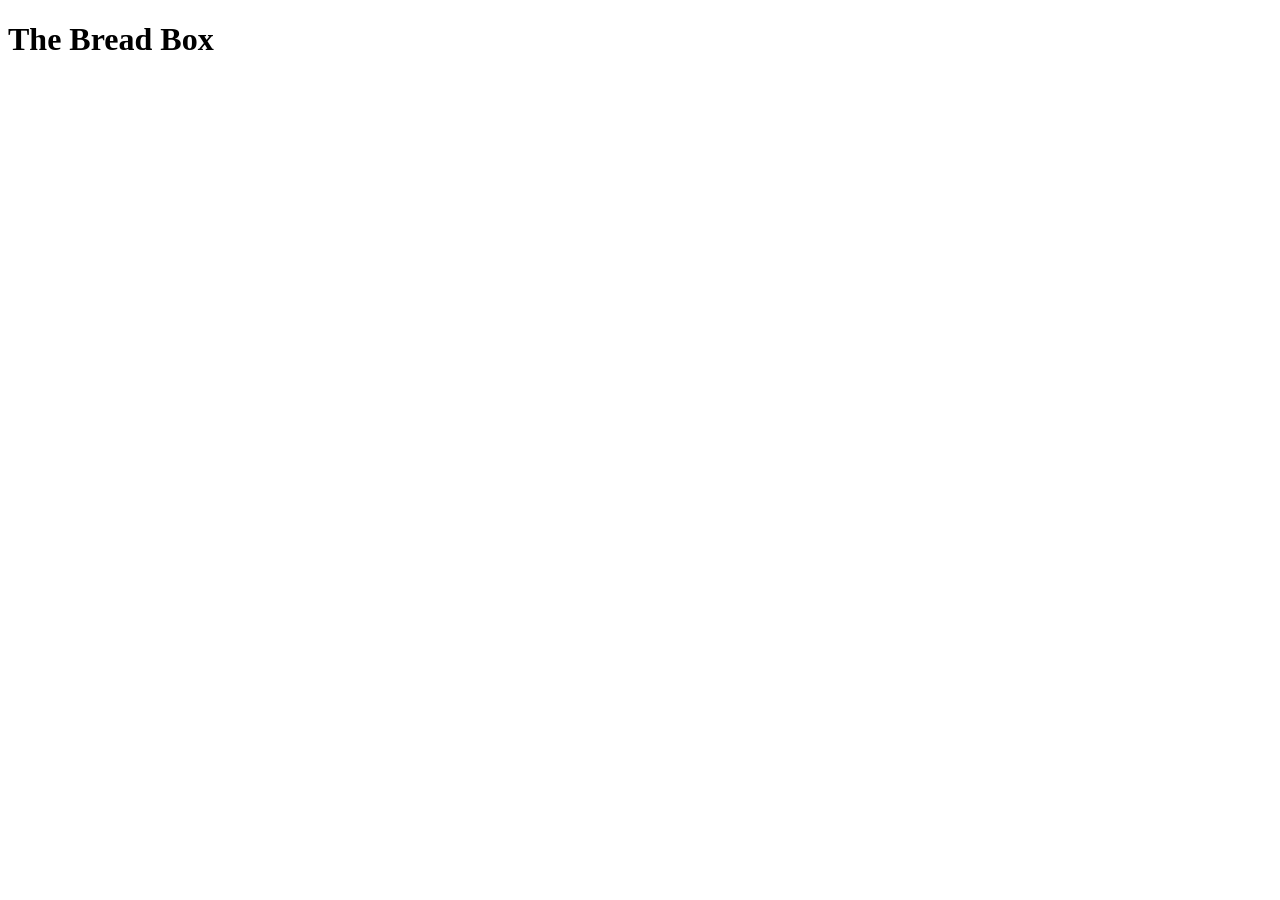
==== index.html @ de034fad "add initial info to README.md and create indext.html" ====
<!DOCTYPE html>
<html lang="en">

<head>
    <meta charset="UTF-8">
    <meta http-equiv="X-UA-Compatible" content="IE=edge">
    <meta name="viewport" content="width=device-width, initial-scale=1.0">
    <title>Recipes</title>
</head>

<body>
    <h1>The Bread Box</h1>
</body>

</html>
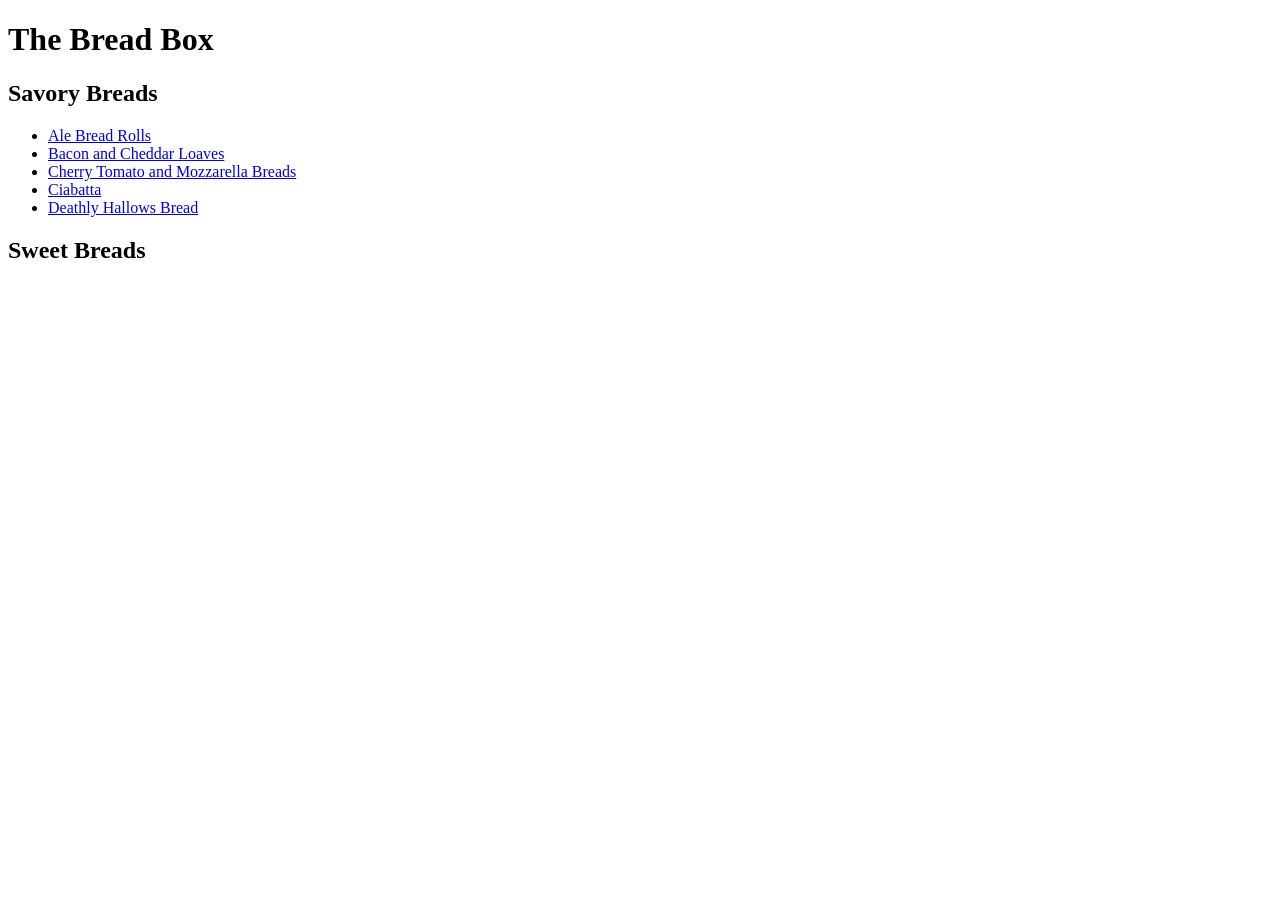
==== commit 5fccb20e: "add links to recipe files in index.html" ====
--- a/index.html
+++ b/index.html
@@ -10,6 +10,16 @@
 
 <body>
     <h1>The Bread Box</h1>
+    <p></p>
+    <h2>Savory Breads</h2>
+    <ul>
+        <li><a href="./recipes/ale-bread-rolls.html">Ale Bread Rolls</a></li>
+        <li><a href="./recipes/bacon-and-cheddar-loaves.html">Bacon and Cheddar Loaves</a></li>
+        <li><a href="./recipes/cherry-tomato-and-mozzarella-breads.html">Cherry Tomato and Mozzarella Breads</a></li>
+        <li><a href="./recipes/ciabatta.html">Ciabatta</a></li>
+        <li><a href="./recipes/deathly-hallows-bread.html">Deathly Hallows Bread</a></li>
+    </ul>
+    <h2>Sweet Breads</h2>
 </body>
 
 </html>
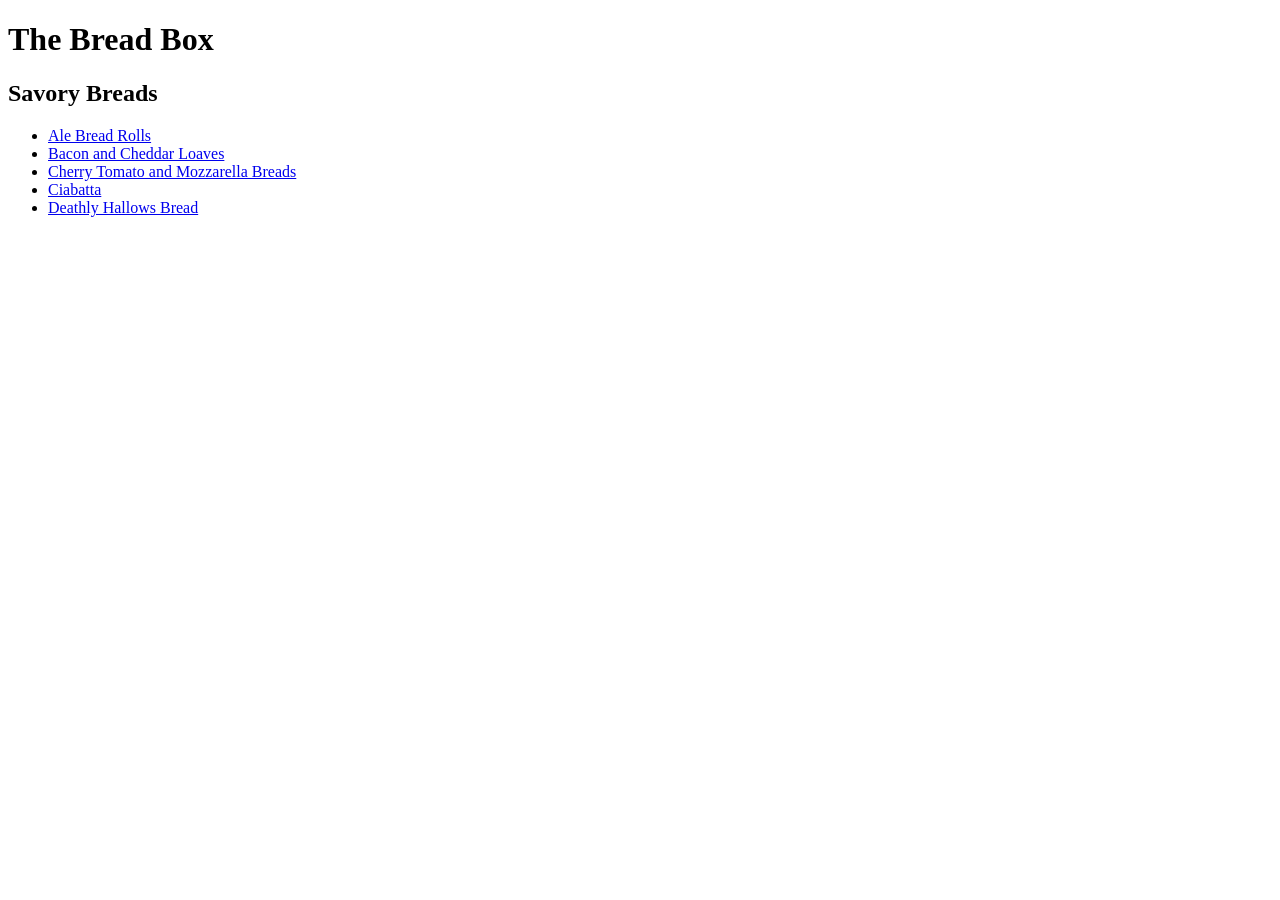
==== commit 5018ae1a: "remove sweet breads heading from index.html and images heading from README file" ====
--- a/index.html
+++ b/index.html
@@ -19,7 +19,6 @@
         <li><a href="./recipes/ciabatta.html">Ciabatta</a></li>
         <li><a href="./recipes/deathly-hallows-bread.html">Deathly Hallows Bread</a></li>
     </ul>
-    <h2>Sweet Breads</h2>
 </body>
 
 </html>
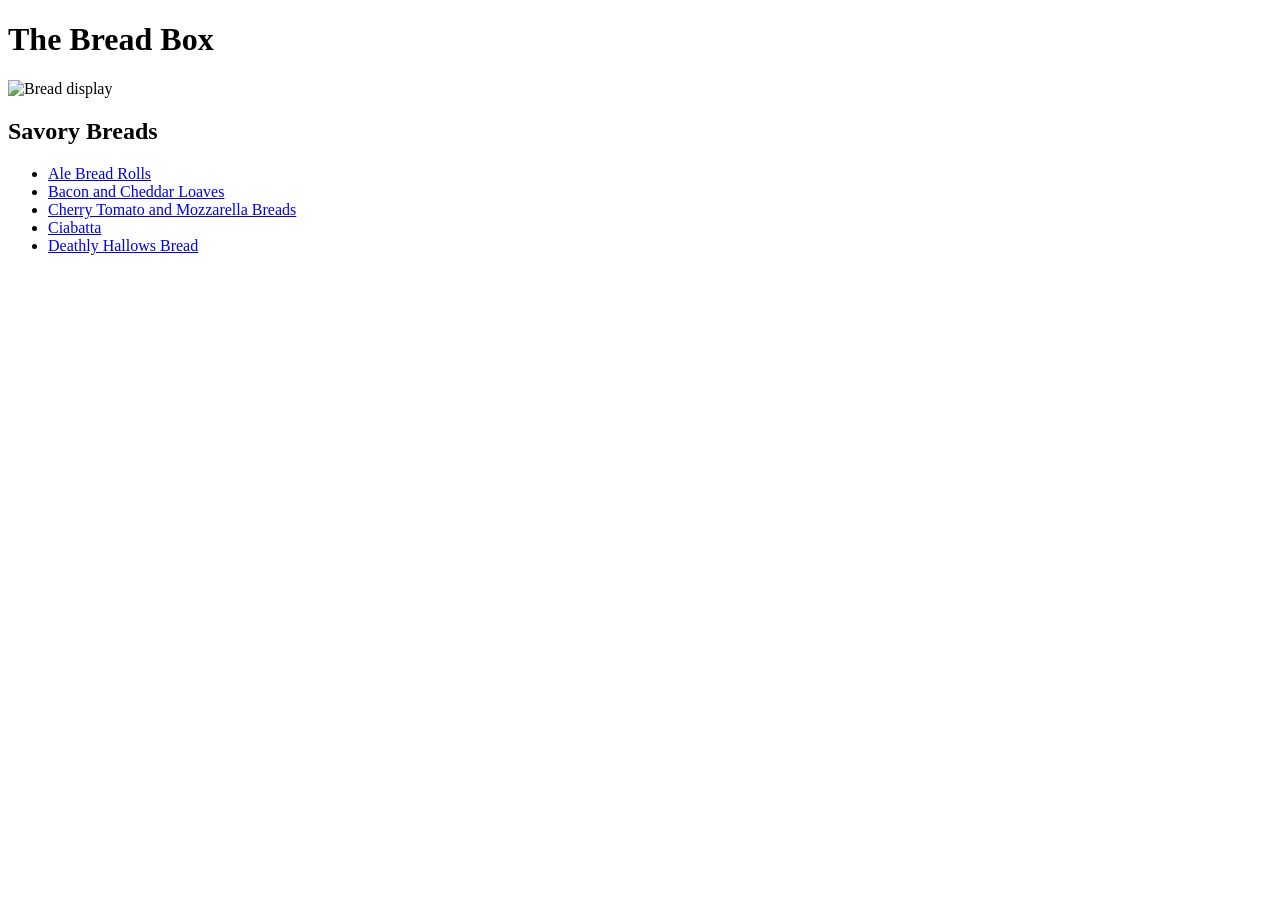
==== commit aceccbde: "add images directory and include images in each html file" ====
--- a/index.html
+++ b/index.html
@@ -10,7 +10,7 @@
 
 <body>
     <h1>The Bread Box</h1>
-    <p></p>
+    <img src="images/bread-display.jpeg" alt="Bread display">
     <h2>Savory Breads</h2>
     <ul>
         <li><a href="./recipes/ale-bread-rolls.html">Ale Bread Rolls</a></li>
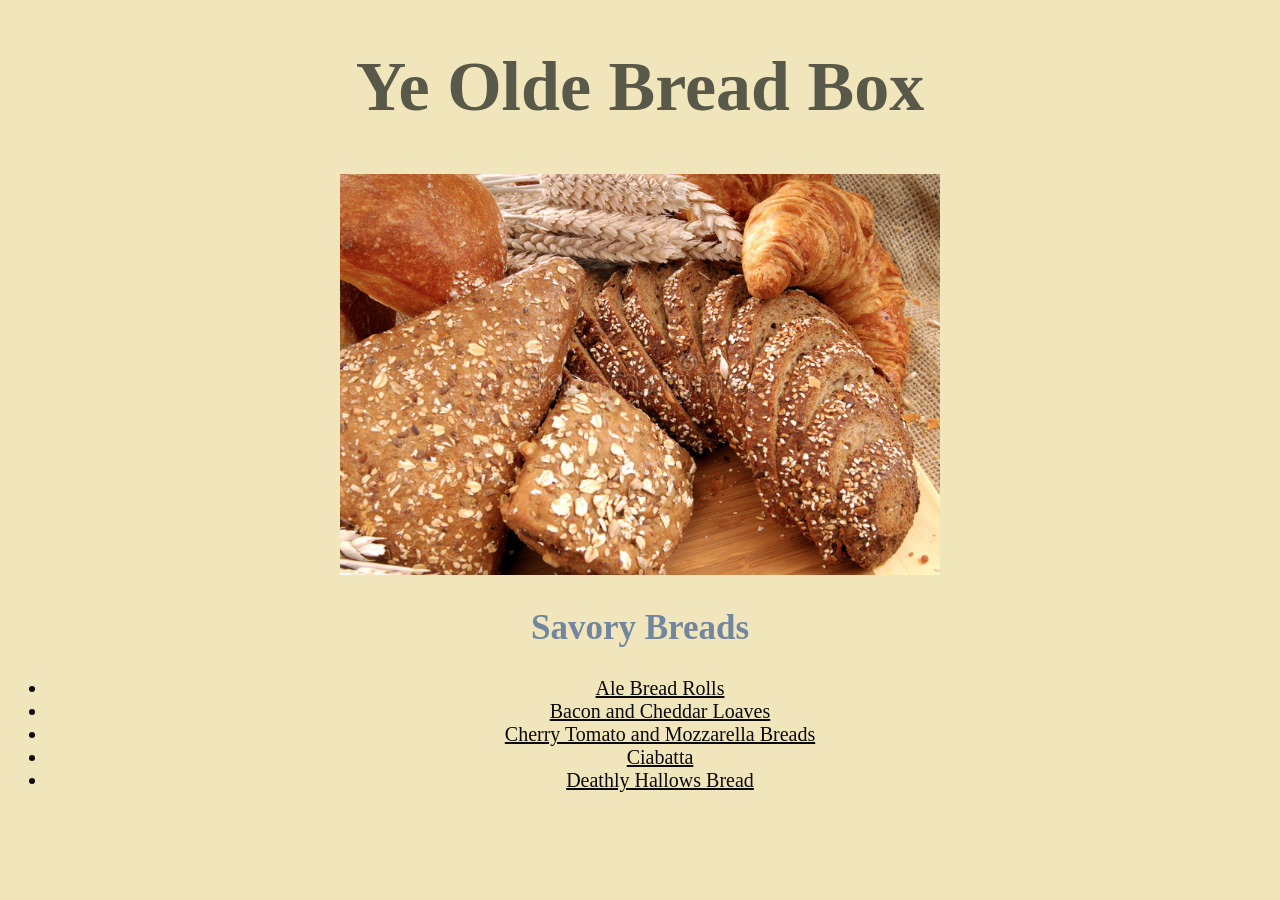
==== commit cec1458b: "moved serving info and added styling" ====
--- a/index.html
+++ b/index.html
@@ -5,11 +5,12 @@
     <meta charset="UTF-8">
     <meta http-equiv="X-UA-Compatible" content="IE=edge">
     <meta name="viewport" content="width=device-width, initial-scale=1.0">
+    <link rel="stylesheet" href="style.css">
     <title>Recipes</title>
 </head>
 
 <body>
-    <h1>The Bread Box</h1>
+    <h1>Ye Olde Bread Box</h1>
     <img src="images/bread-display.jpeg" alt="Bread display">
     <h2>Savory Breads</h2>
     <ul>
--- a/style.css
+++ b/style.css
@@ -0,0 +1,29 @@
+* {
+    background-color: #f1e6bb;
+    text-align: center;
+    font-family: Georgia, 'Times New Roman', Times, serif;
+
+}
+
+h1 {
+    font-size: 70px;
+    font-weight: bold;
+    color: #59594A;
+}
+
+img {
+    height: auto;
+    width: 600px;
+}
+
+h2 {
+    font-size: 35px;
+    color: #7286A0;
+}
+
+a,
+p,
+li {
+    font-size: 20px;
+    color: #0A090C;
+}
